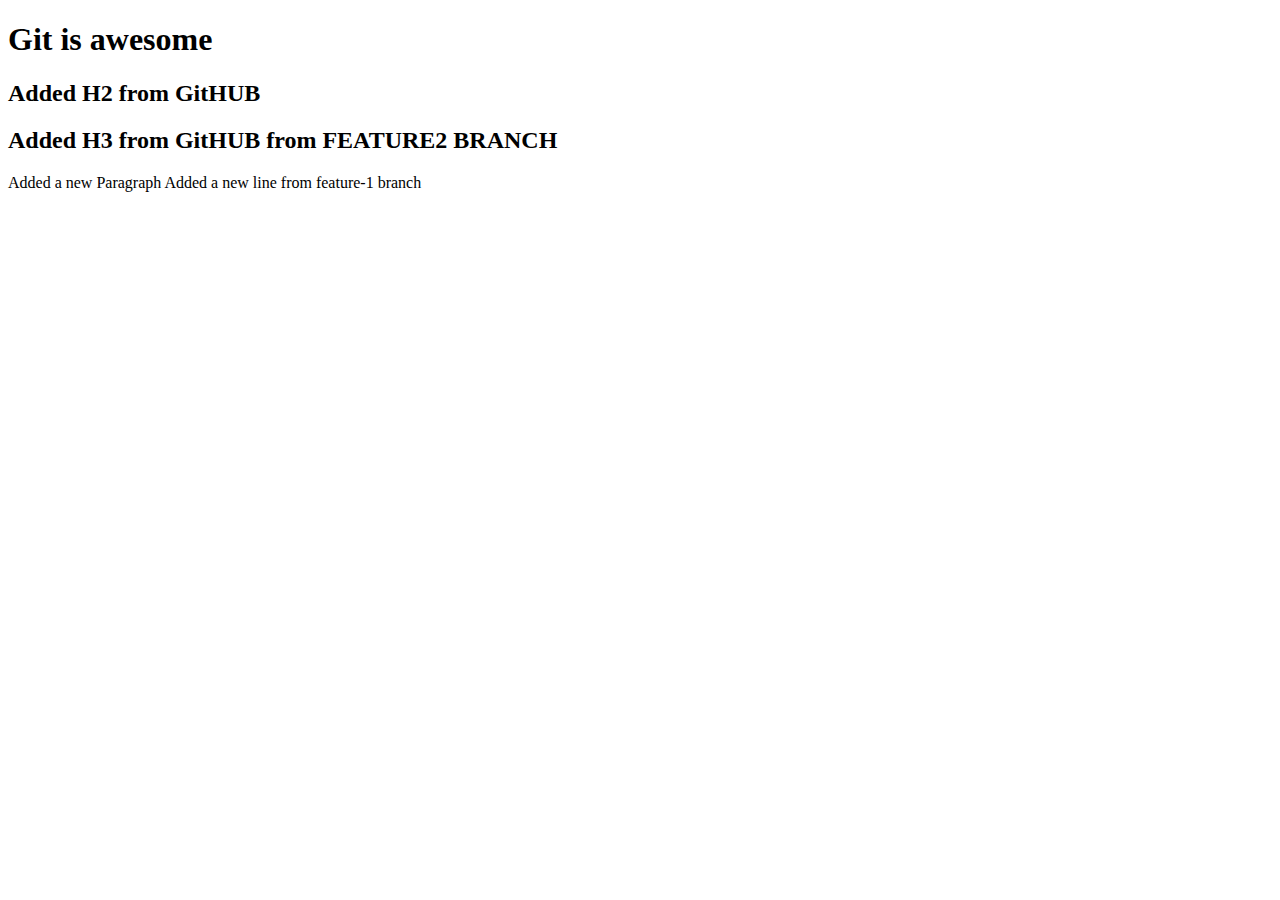
==== index.html @ e0bc381c "Merge branch 'feature-1' after feature-2 merge" ====
<!DOCTYPE html>
<html lang="en">
  <head>
    <meta charset="UTF-8" />
    <meta name="viewport" content="width=device-width, initial-scale=1.0" />
    <meta http-equiv="X-UA-Compatible" content="ie=edge" />
    <title>Document</title>
  </head>
  <body><h1>Git is awesome</h1>
    <h2> Added H2 from GitHUB </h2>
      <h2> Added H3 from GitHUB from FEATURE2 BRANCH </h2>
  </body>
  <p>
    Added a new Paragraph
	Added a new line from feature-1 branch
  </p>
  
</html>
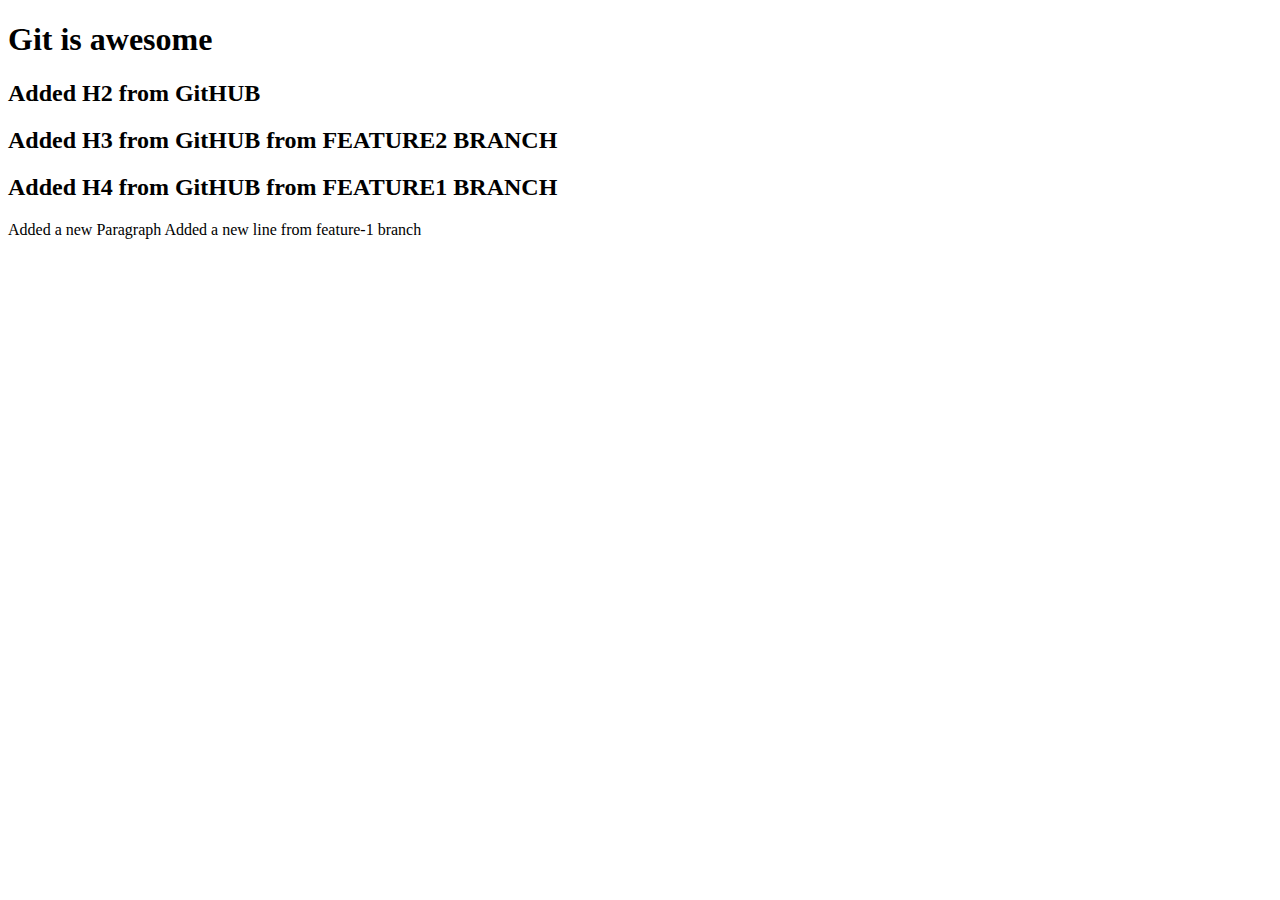
==== commit afa3ec66: "added a heading in index html file from feature-1" ====
--- a/index.html
+++ b/index.html
@@ -9,6 +9,7 @@
   <body><h1>Git is awesome</h1>
     <h2> Added H2 from GitHUB </h2>
       <h2> Added H3 from GitHUB from FEATURE2 BRANCH </h2>
+	    <h2> Added H4 from GitHUB from FEATURE1 BRANCH </h2>
   </body>
   <p>
     Added a new Paragraph
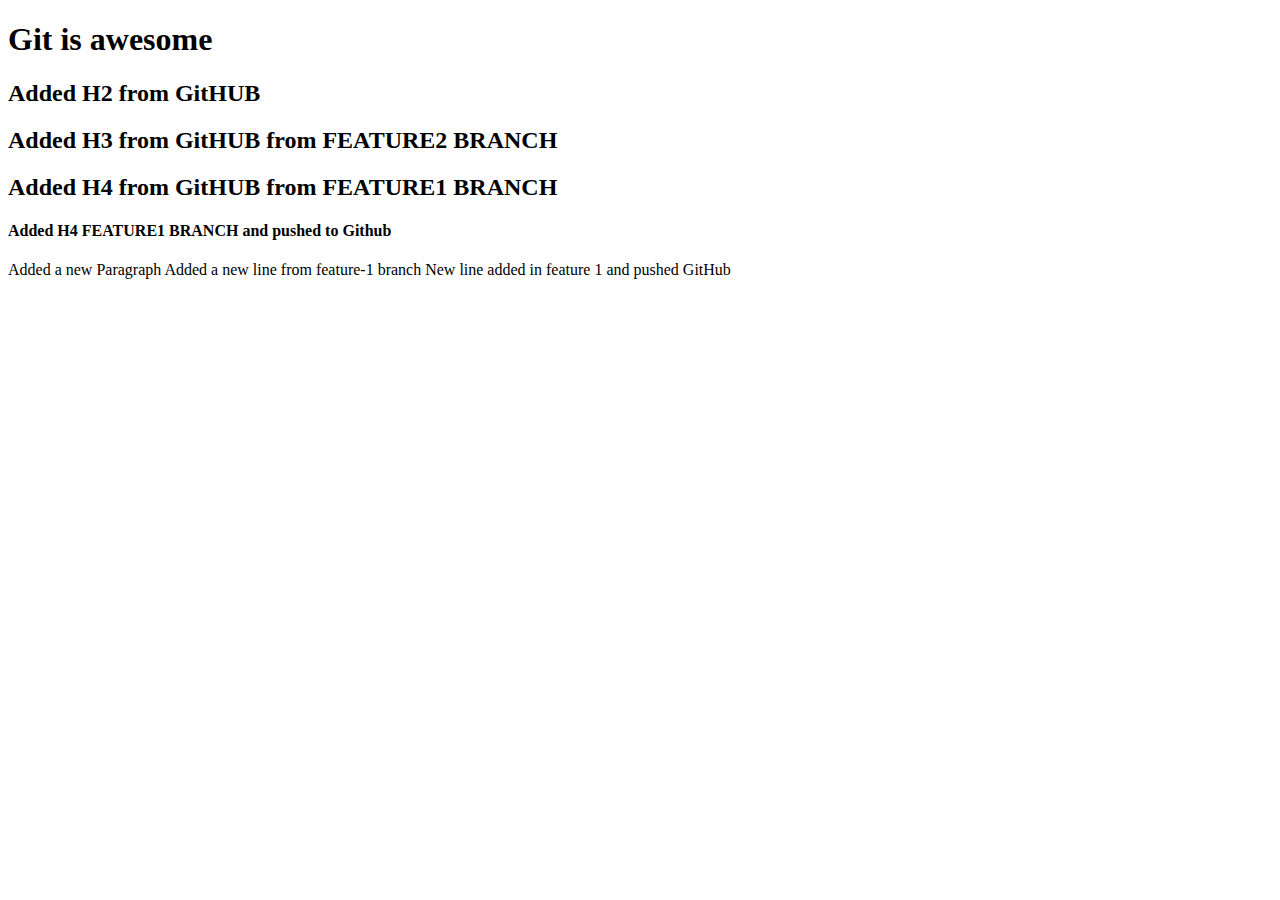
==== commit 333abc54: "pushing to github. the changes will be merged from github to master" ====
--- a/index.html
+++ b/index.html
@@ -10,10 +10,12 @@
     <h2> Added H2 from GitHUB </h2>
       <h2> Added H3 from GitHUB from FEATURE2 BRANCH </h2>
 	    <h2> Added H4 from GitHUB from FEATURE1 BRANCH </h2>
+		 <h4> Added H4  FEATURE1 BRANCH and pushed to Github</h4>
   </body>
   <p>
     Added a new Paragraph
 	Added a new line from feature-1 branch
+	New line added in feature 1 and pushed GitHub
   </p>
   
 </html>
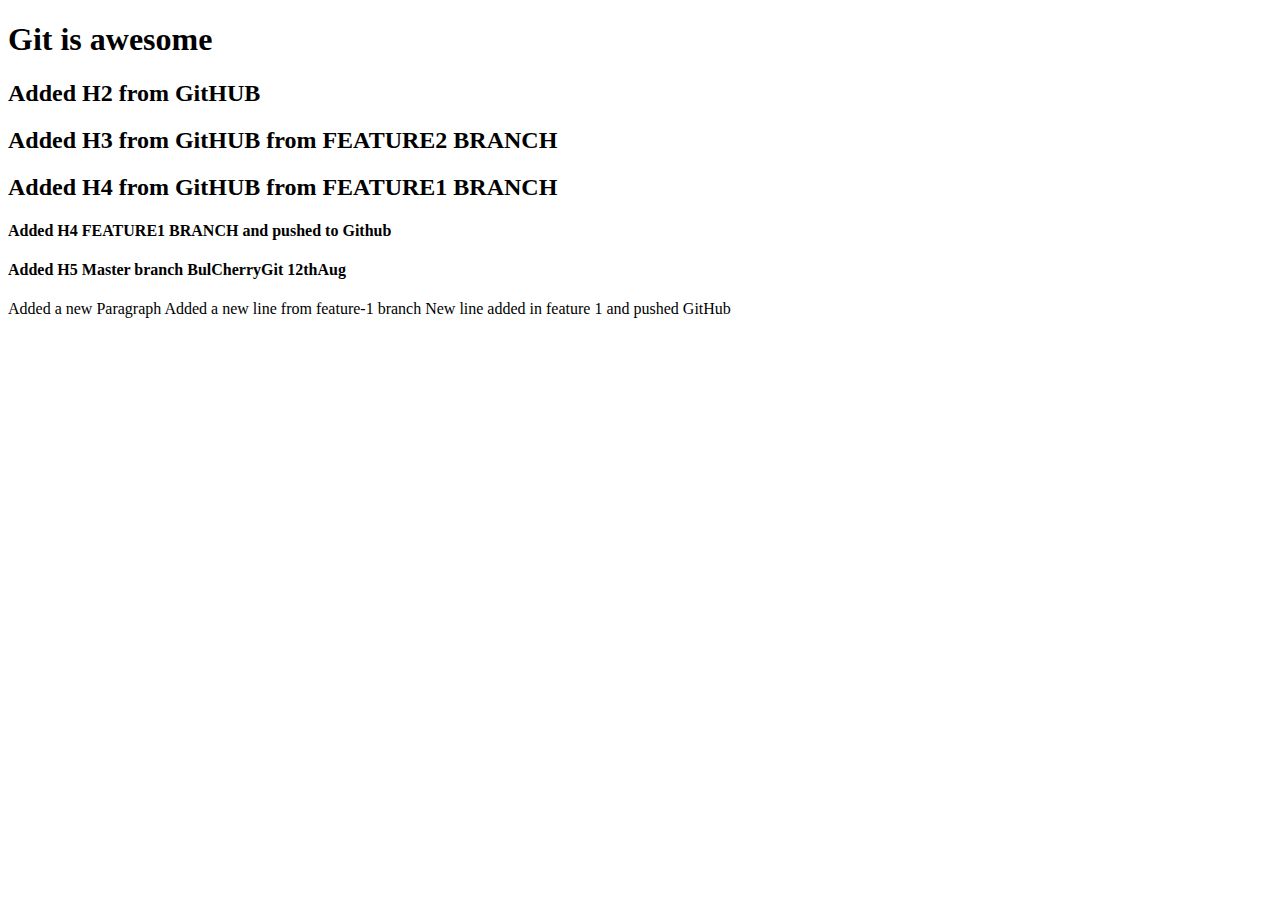
==== commit 6670b777: "updated 12th Aug bucherry" ====
--- a/index.html
+++ b/index.html
@@ -11,11 +11,14 @@
       <h2> Added H3 from GitHUB from FEATURE2 BRANCH </h2>
 	    <h2> Added H4 from GitHUB from FEATURE1 BRANCH </h2>
 		 <h4> Added H4  FEATURE1 BRANCH and pushed to Github</h4>
+		  <h4> Added H5  Master branch BulCherryGit 12thAug</h4>
   </body>
   <p>
     Added a new Paragraph
 	Added a new line from feature-1 branch
 	New line added in feature 1 and pushed GitHub
   </p>
+  <form action="created by CherryMoksha">
+  </form>
   
 </html>
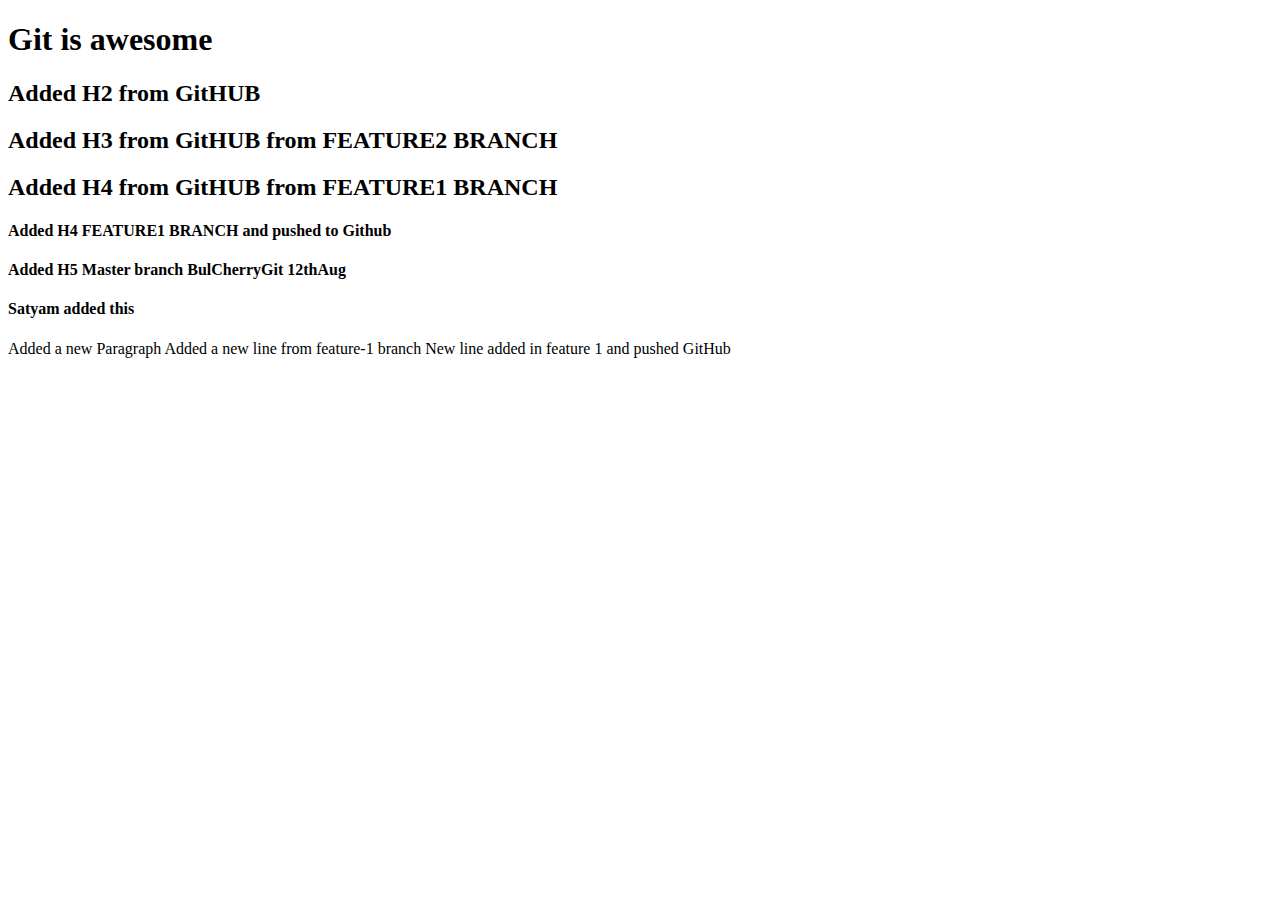
==== commit 146de7f5: "satyam commit002" ====
--- a/index.html
+++ b/index.html
@@ -12,6 +12,8 @@
 	    <h2> Added H4 from GitHUB from FEATURE1 BRANCH </h2>
 		 <h4> Added H4  FEATURE1 BRANCH and pushed to Github</h4>
 		  <h4> Added H5  Master branch BulCherryGit 12thAug</h4>
+		  
+		    <h4> Satyam added this</h4>
   </body>
   <p>
     Added a new Paragraph
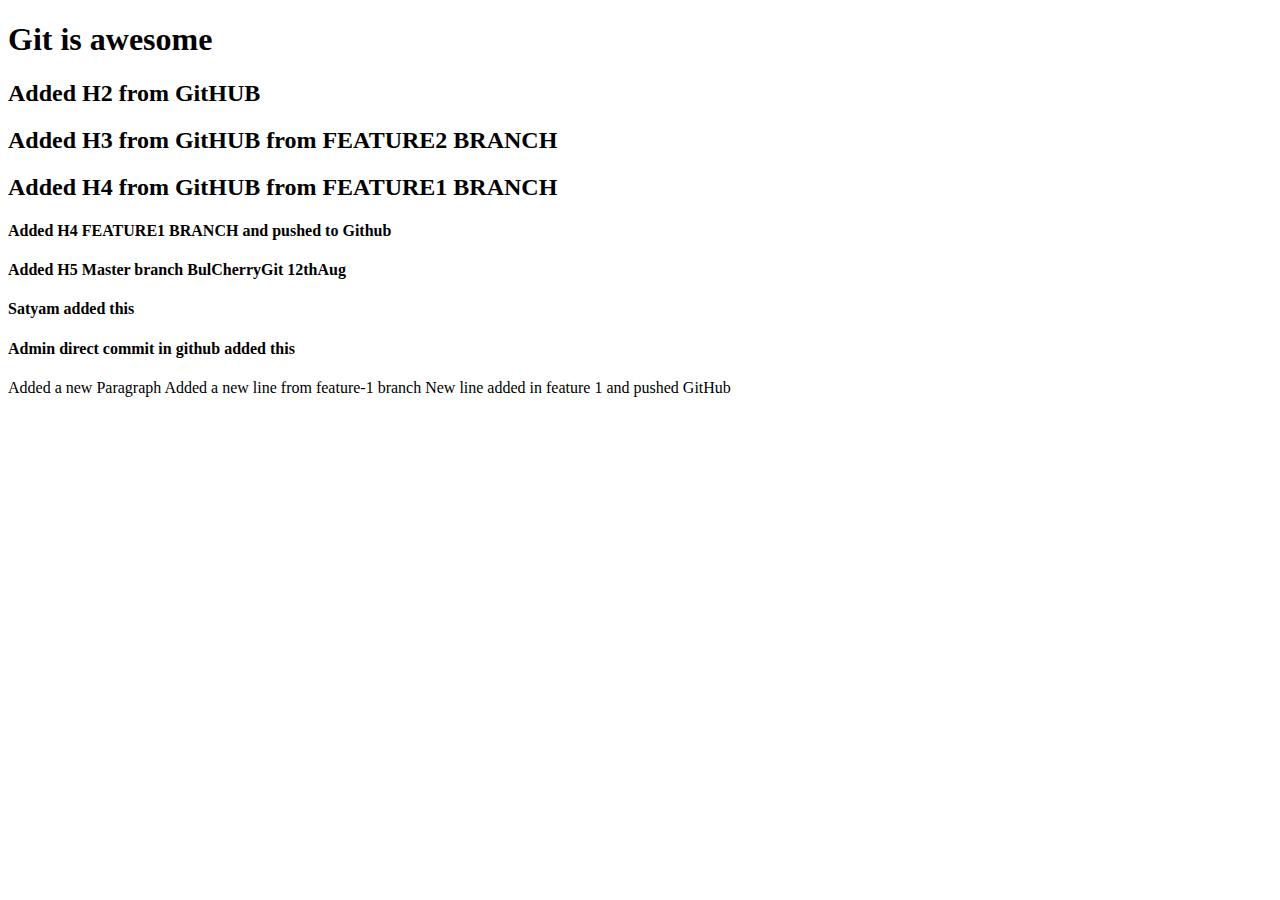
==== commit 6ed1367e: "Admin direct commit in github" ====
--- a/index.html
+++ b/index.html
@@ -14,6 +14,7 @@
 		  <h4> Added H5  Master branch BulCherryGit 12thAug</h4>
 		  
 		    <h4> Satyam added this</h4>
+	   <h4> Admin direct commit in github added this</h4>
   </body>
   <p>
     Added a new Paragraph
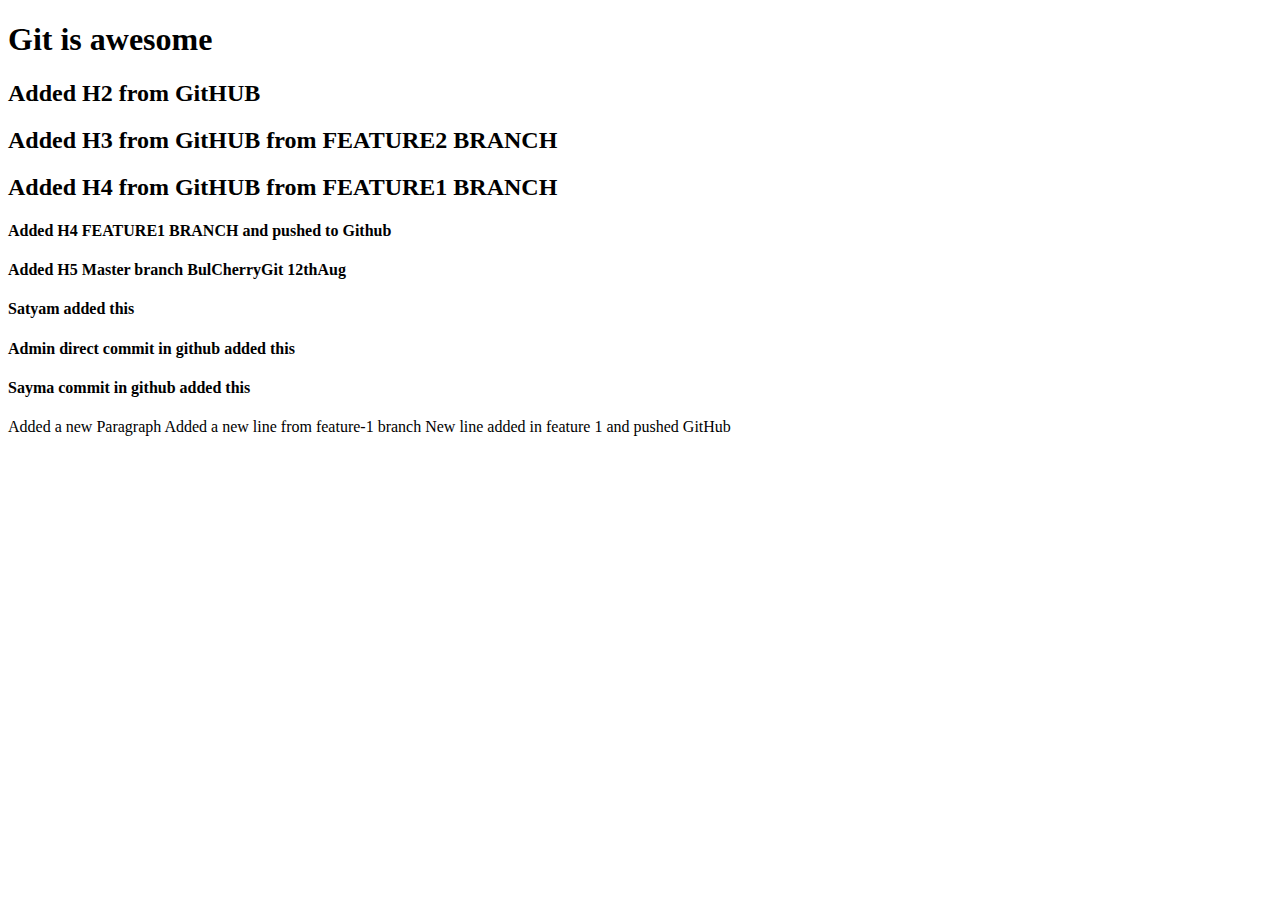
==== commit a9861a7b: "satyam conflict changes" ====
--- a/index.html
+++ b/index.html
@@ -15,6 +15,7 @@
 		  
 		    <h4> Satyam added this</h4>
 	   <h4> Admin direct commit in github added this</h4>
+	    <h4> Sayma commit in github added this</h4>
   </body>
   <p>
     Added a new Paragraph
